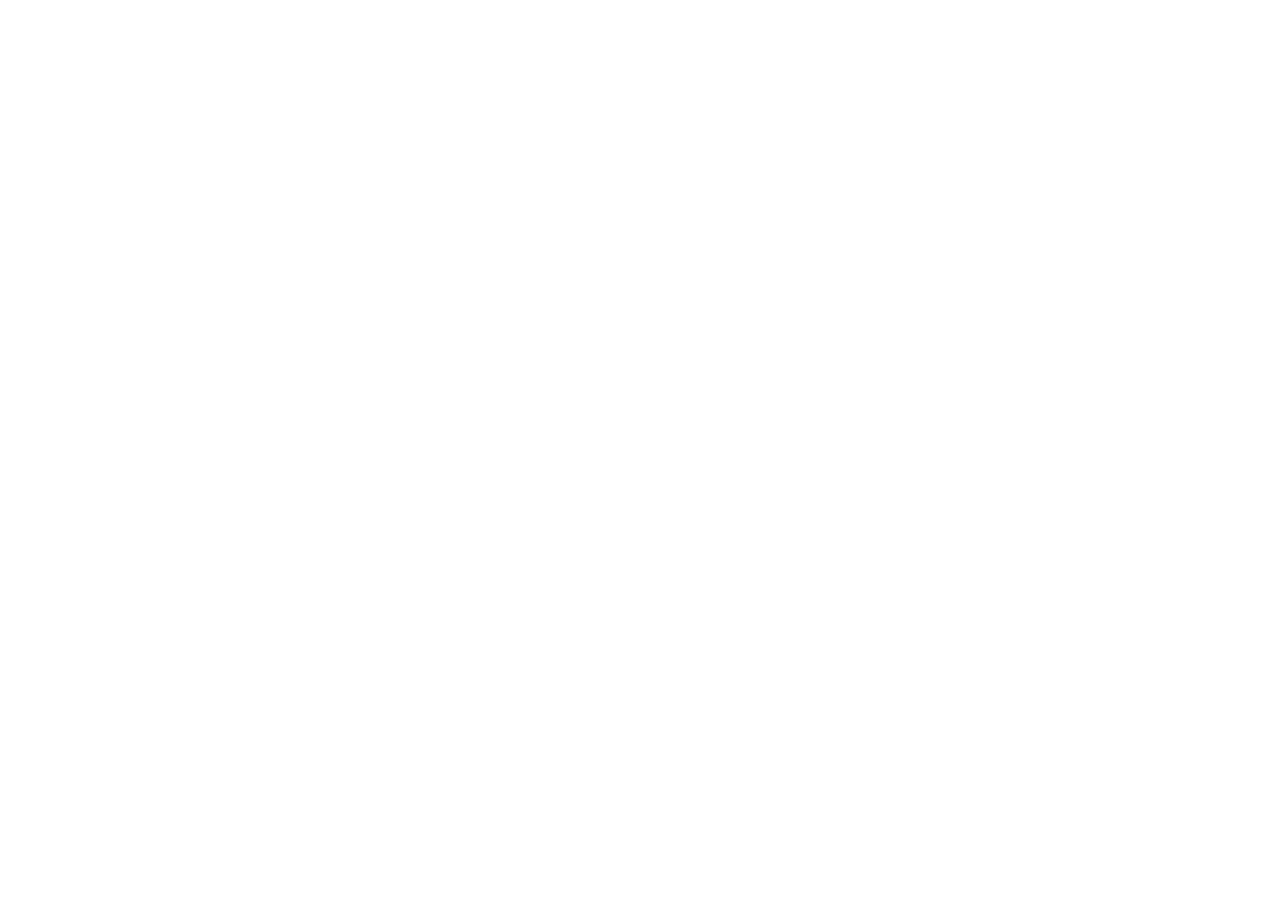
==== index.html @ b781c8c6 "Initialize repository" ====
<!DOCTYPE html>
<html lang="en" ng-app="games">
  <head>
    <meta charset="utf-8">
    <title>JavaScript Games</title>
    <script src="https://cdnjs.cloudflare.com/ajax/libs/jquery/2.1.4/jquery.min.js"></script> <!-- load jquery 2.1.4 -->
    <script src="https://cdnjs.cloudflare.com/ajax/libs/angular.js/1.4.5/angular.min.js"></script> <!-- load angular 1.4.5 -->
    <script src="https://cdnjs.cloudflare.com/ajax/libs/angular.js/1.4.5/angular-route.min.js"></script> <!-- load angular-route -->
    <script src="js/app.js"></script> <!-- load app -->
    <script src="js/routes.js"></script> <!-- load routes -->
    <script src="js/services/game.js"></script> <!-- load game service -->
    <script src="js/services/score.js"></script> <!-- load score service -->
    <script src="js/controllers/main.js"></script> <!-- load main controller -->
    <script src="js/controllers/matching.js"></script> <!-- load matching game controller -->
  </head>
  <body>
    <div class="container">
      <div ng-view></div>
    </div>
  </body>
</html>
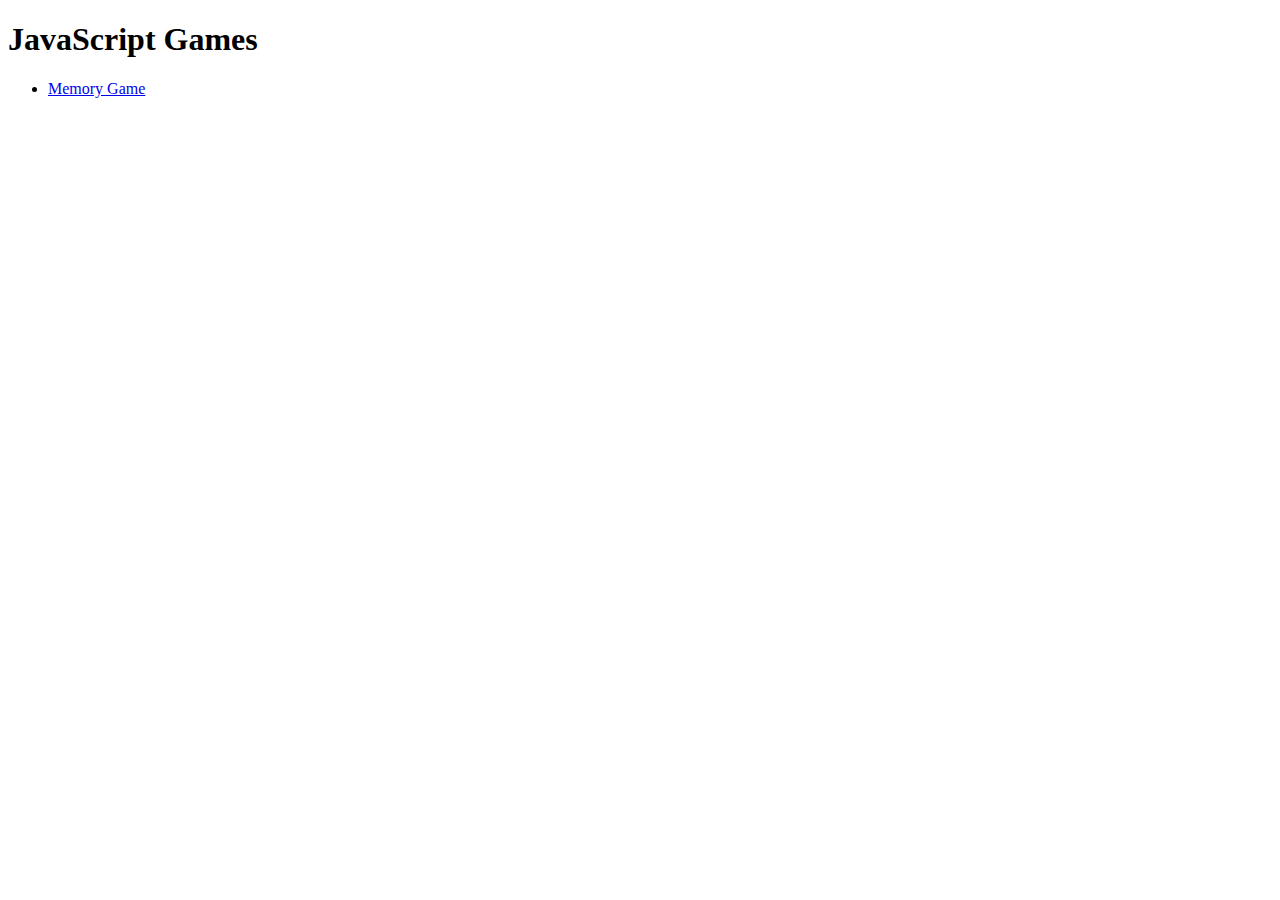
==== commit 6c3bde2b: "Refactoring code and directory structure" ====
--- a/index.html
+++ b/index.html
@@ -1,21 +1,16 @@
 <!DOCTYPE html>
-<html lang="en" ng-app="games">
+<html lang="en">
   <head>
     <meta charset="utf-8">
     <title>JavaScript Games</title>
-    <script src="https://cdnjs.cloudflare.com/ajax/libs/jquery/2.1.4/jquery.min.js"></script> <!-- load jquery 2.1.4 -->
-    <script src="https://cdnjs.cloudflare.com/ajax/libs/angular.js/1.4.5/angular.min.js"></script> <!-- load angular 1.4.5 -->
-    <script src="https://cdnjs.cloudflare.com/ajax/libs/angular.js/1.4.5/angular-route.min.js"></script> <!-- load angular-route -->
-    <script src="js/app.js"></script> <!-- load app -->
-    <script src="js/routes.js"></script> <!-- load routes -->
-    <script src="js/services/game.js"></script> <!-- load game service -->
-    <script src="js/services/score.js"></script> <!-- load score service -->
-    <script src="js/controllers/main.js"></script> <!-- load main controller -->
-    <script src="js/controllers/matching.js"></script> <!-- load matching game controller -->
+    <link rel="stylesheet" href="css/style.css" charset="utf-8">
   </head>
   <body>
     <div class="container">
-      <div ng-view></div>
+      <h1>JavaScript Games</h1>
+      <ul class="list-unstyled">
+        <li><a href="memory/">Memory Game</a></li>
+      </ul>
     </div>
   </body>
 </html>
--- a/css/style.css
+++ b/css/style.css
@@ -0,0 +1,21 @@
+.game-board {
+  margin: 0 -10px -10px 0;
+  overflow: hidden;
+}
+
+.memory-card {
+  background: #555;
+  border: 1px solid #555;
+  float: left;
+  margin: 0 10px 10px 0;
+  width: 100px; height: 100px;
+  color: #555;
+  font-size: 30px;
+  font-weight: bold;
+  line-height: 104px;
+  text-align: center;
+}
+
+.memory-card.selected {
+  background: #fff;
+}
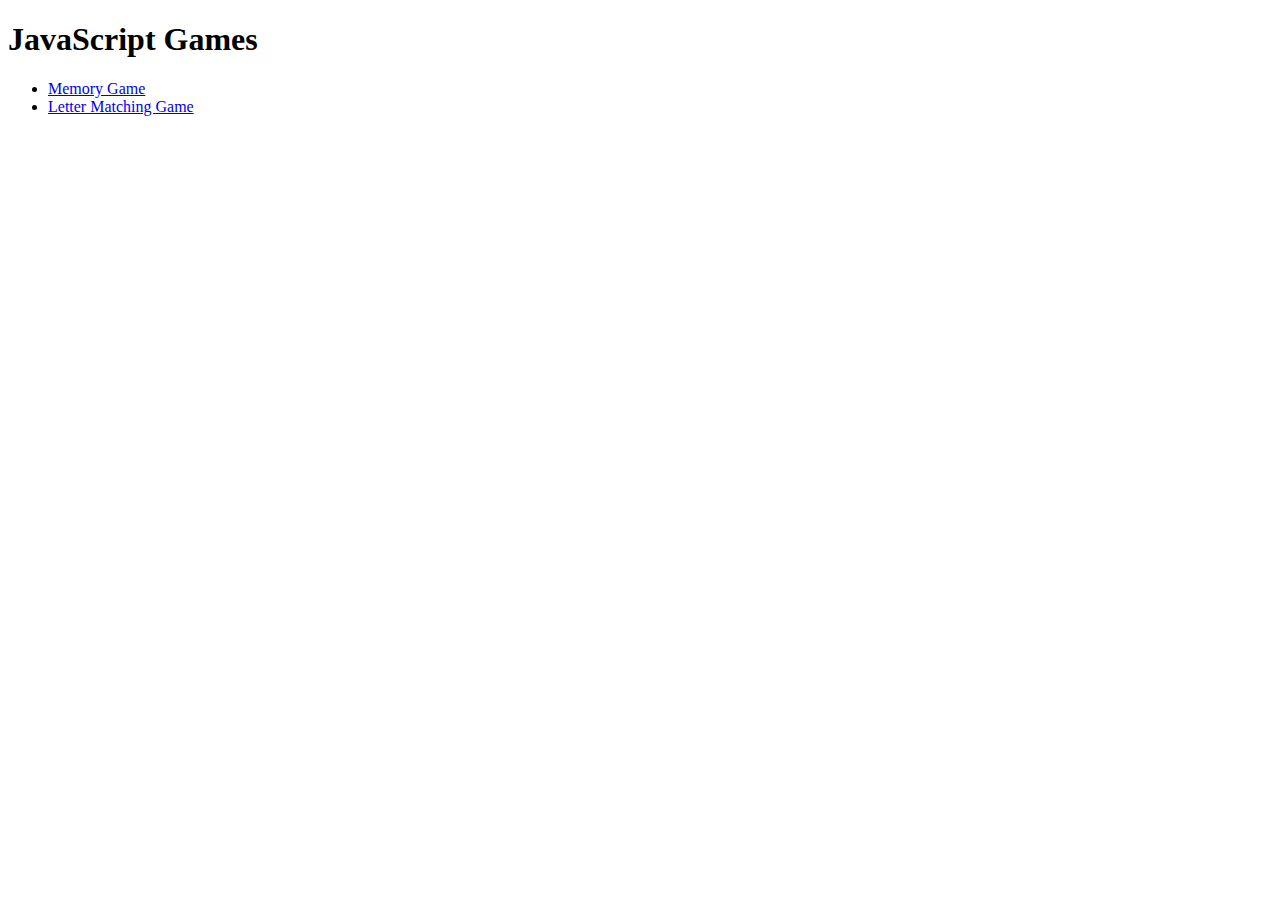
==== commit c46bd946: "Add letter matching game" ====
--- a/index.html
+++ b/index.html
@@ -10,6 +10,7 @@
       <h1>JavaScript Games</h1>
       <ul class="list-unstyled">
         <li><a href="memory/">Memory Game</a></li>
+        <li><a href="letter-matching/">Letter Matching Game</a></li>
       </ul>
     </div>
   </body>
--- a/css/style.css
+++ b/css/style.css
@@ -1,21 +1,30 @@
-.game-board {
-  margin: 0 -10px -10px 0;
-  overflow: hidden;
+#game-board {
+  margin: 0 auto;
+  padding: 30px 0;
+  width: 900px;
 }
 
-.memory-card {
+.memory-wrapper {
+  margin: 0 -15px -15px 0;
+  padding: 0;
+}
+
+.memory-wrapper li {
   background: #555;
   border: 1px solid #555;
+  cursor: pointer;
   float: left;
-  margin: 0 10px 10px 0;
-  width: 100px; height: 100px;
+  list-style: none;
+  margin: 0 15px 15px 0;
+  padding: 0;
+  width: 135.5px; height: 135.5px;
   color: #555;
-  font-size: 30px;
+  font-size: 50px;
   font-weight: bold;
-  line-height: 104px;
+  line-height: 135.5px;
   text-align: center;
 }
 
-.memory-card.selected {
+.memory-wrapper .selected {
   background: #fff;
 }
